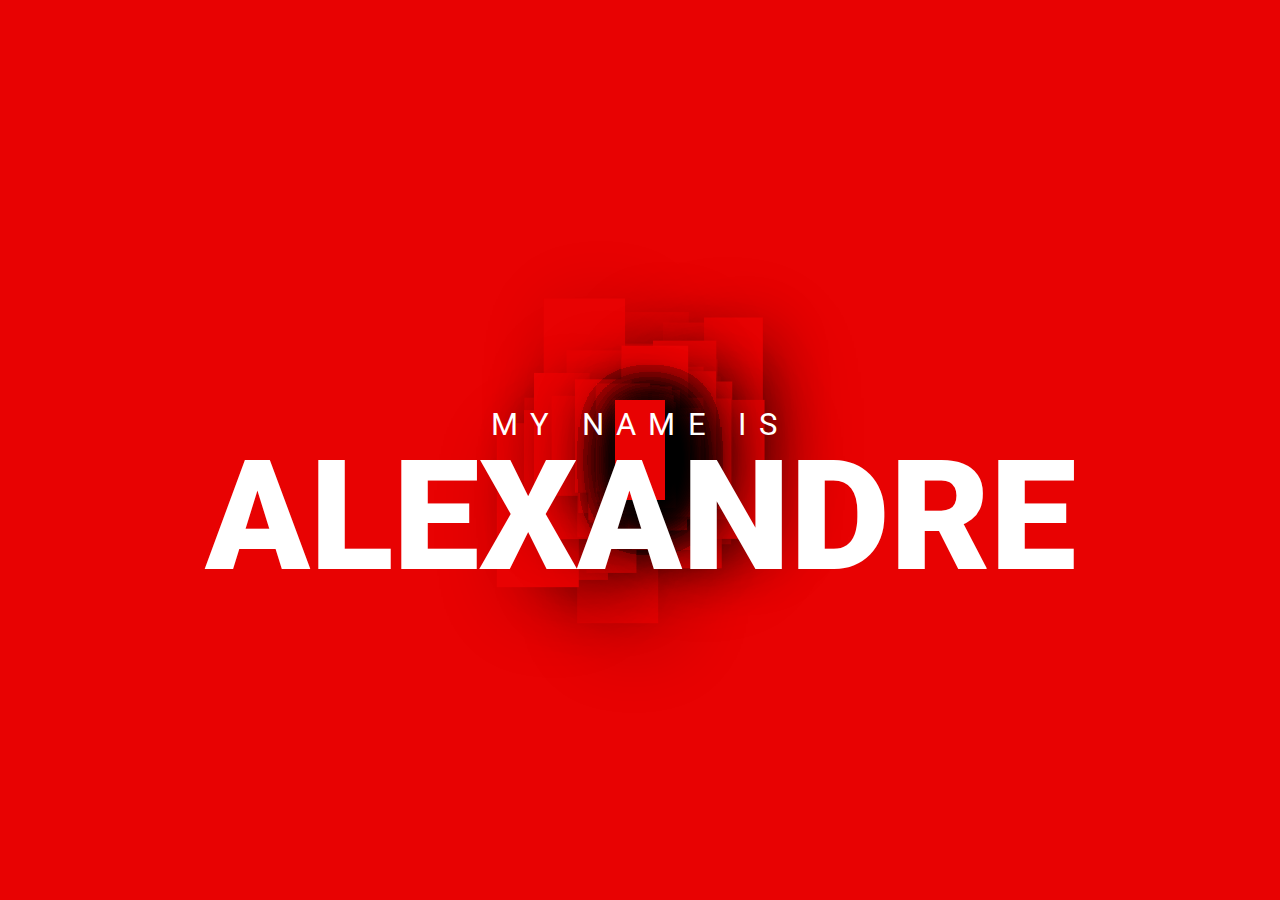
==== background/index.html @ ef6331f1 "first commit site background" ====
<!DOCTYPE html>
<html lang="en">
<head>
    <meta charset="UTF-8">
    <meta http-equiv="X-UA-Compatible" content="IE=edge">
    <meta name="viewport" content="width=device-width, initial-scale=1.0">
    <title>Document</title>
    <link rel="stylesheet" href="style.css">
</head>
<body>
    <div class="container">
        <h2><span>My name is</span><br>ALEXANDRE</h2>
    </div>

    <script src="anime.min.js"></script>
    <script>
        const container = document.querySelector('.container');
        for (let i = 0; i <= 100; i++){
            const blocks = document.createElement('div');
            blocks.classList.add('block');
            container.appendChild(blocks);
        }

        function animateBlocks(){
            anime({
                targets: '.block',
                translateX: function(){
                    return anime.random(-700, 700);
                },
                translateY: function(){
                    return anime.random(-500, 500);
                },
                scale: function(){
                    return anime.random(1, 5);
                },

                easing: 'linear',
                duration: 3000,
                delay: anime.stagger(10),
                complete: animateBlocks

            });
        }

        animateBlocks();
    </script>
    

</body>
</html>
---- background/style.css ----
@import url('https://fonts.googleapis.com/css?family=Roboto:300,400,500,700,900&display=swap');
*
{
    margin: 0;
    padding: 0;
    box-sizing: border-box;
    font-family: 'Roboto', sans-serif;
}
body
{
    position: relative;
    overflow: hidden;
    display: flex;
    justify-content: center;
    align-items: center;
    min-height: 100vh;
    background: #e80202;
}
.container
{
    position: absolute;
    width: 100%;
    height: 100%;
    display: flex;
    justify-content: center;
    align-items: center;
}
h2
{
    color: #fff;
    text-align: center;
    font-size: 12vw;
    line-height: 0.6em;
    z-index: 1000;
    font-weight: 900;
}
h2 span
{
    font-size: 0.2em;
    letter-spacing: 0.4em;
    font-weight: 400;
    text-transform: uppercase;
}
.block
{
    position: absolute;
    width: 50px;
    height: 100px;
    background: #e80202;
    box-shadow: 10px 10px 50px rgba(0, 0, 0, 0.2);
}
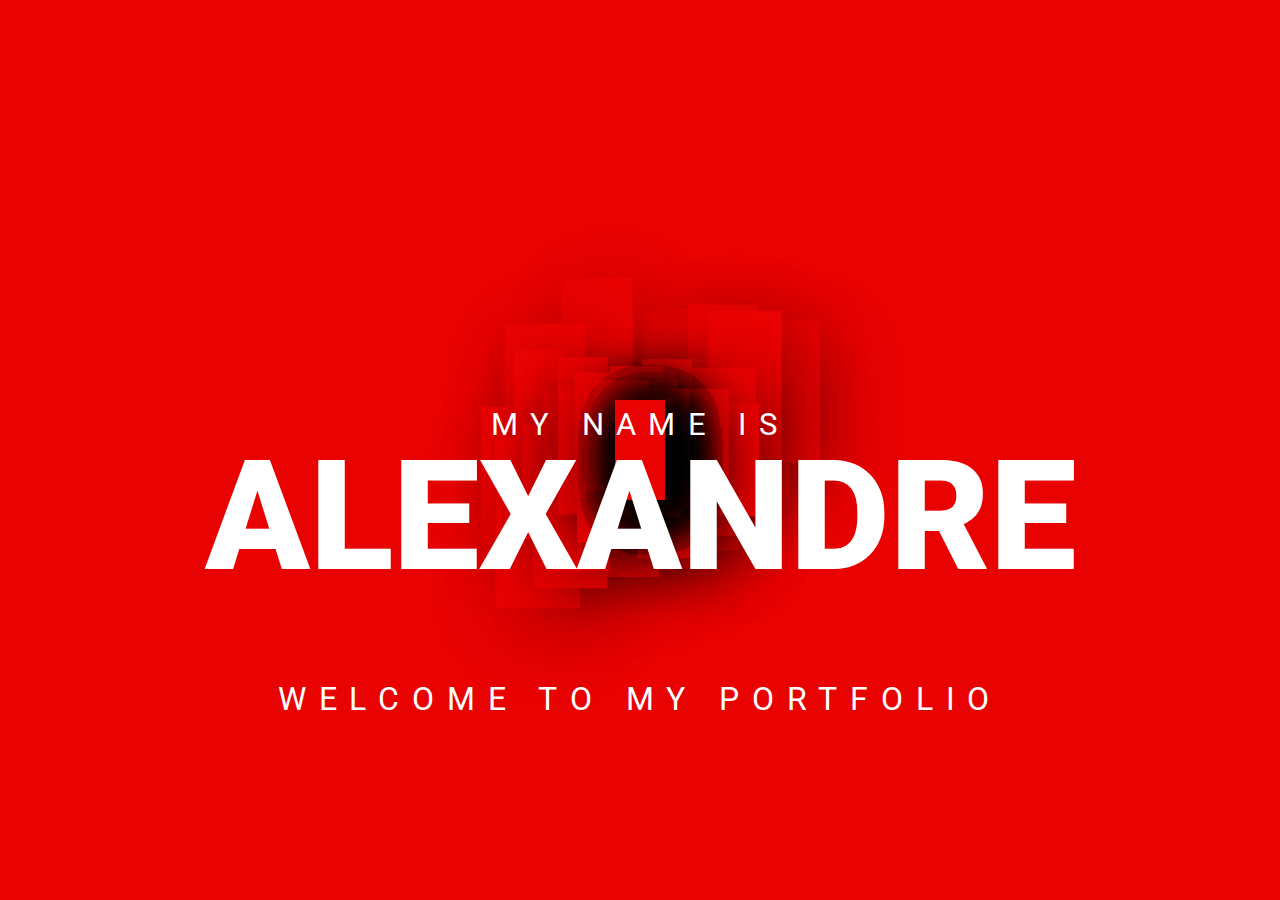
==== commit 6ab9e0ef: "second commit" ====
--- a/background/index.html
+++ b/background/index.html
@@ -10,41 +10,10 @@
 <body>
     <div class="container">
         <h2><span>My name is</span><br>ALEXANDRE</h2>
+        <h2 class="portfolio">Welcome to my Portfolio</h2>
     </div>
 
     <script src="anime.min.js"></script>
-    <script>
-        const container = document.querySelector('.container');
-        for (let i = 0; i <= 100; i++){
-            const blocks = document.createElement('div');
-            blocks.classList.add('block');
-            container.appendChild(blocks);
-        }
-
-        function animateBlocks(){
-            anime({
-                targets: '.block',
-                translateX: function(){
-                    return anime.random(-700, 700);
-                },
-                translateY: function(){
-                    return anime.random(-500, 500);
-                },
-                scale: function(){
-                    return anime.random(1, 5);
-                },
-
-                easing: 'linear',
-                duration: 3000,
-                delay: anime.stagger(10),
-                complete: animateBlocks
-
-            });
-        }
-
-        animateBlocks();
-    </script>
-    
-
+    <script src="main.js"></script>
 </body>
 </html>--- a/background/style.css
+++ b/background/style.css
@@ -48,4 +48,20 @@
     height: 100px;
     background: #e80202;
     box-shadow: 10px 10px 50px rgba(0, 0, 0, 0.2);
+}
+h2.portfolio
+{
+    margin-top: 500px;
+    position: absolute;
+    color: #fff;
+    text-align: center;
+    font-size: 12vw;
+    line-height: 0.6em;
+    z-index: 1000;
+    font-weight: 900;
+    font-size: 2em;
+    letter-spacing: 0.4em;
+    font-weight: 400;
+    text-transform: uppercase;
+
 }